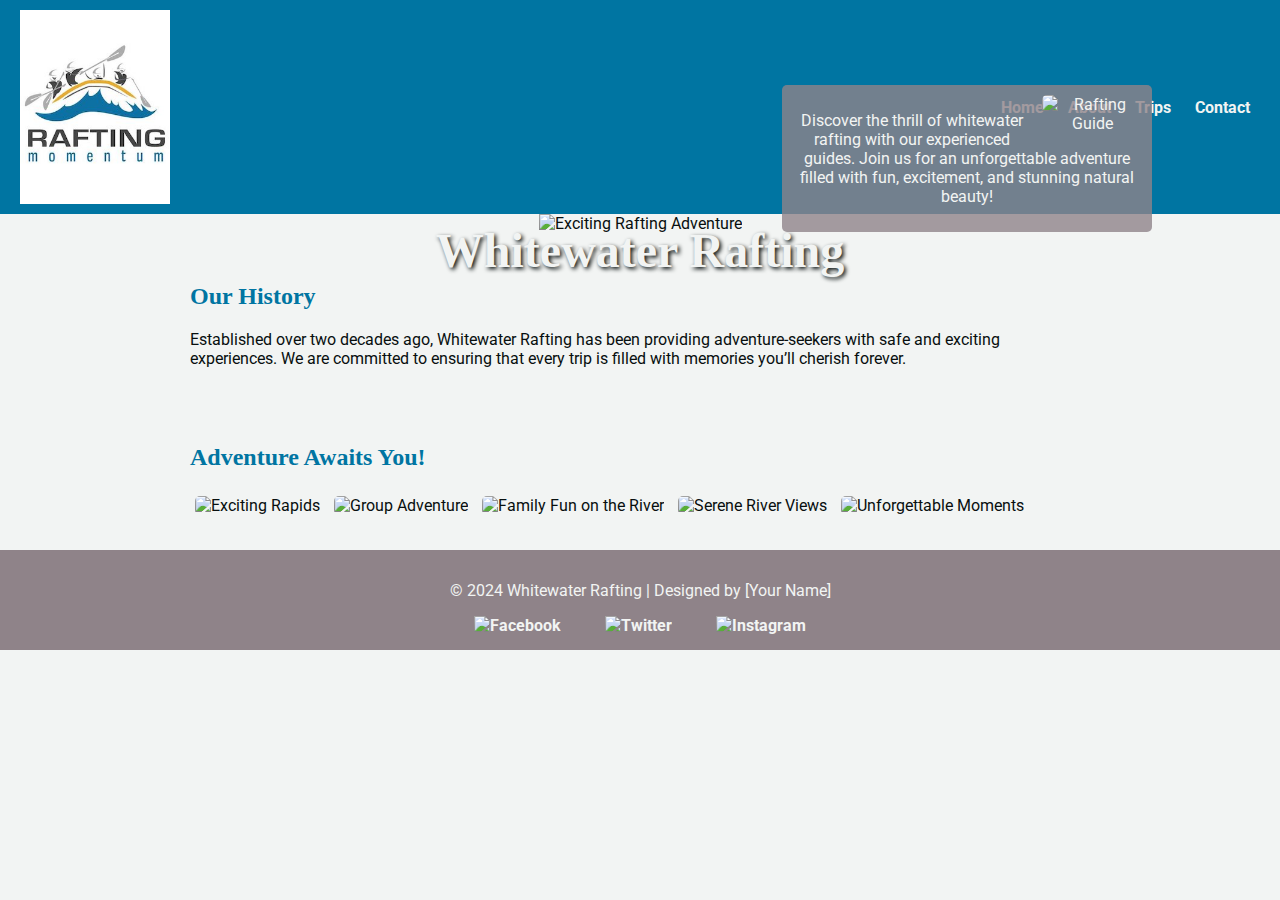
==== wwr/about.html @ 01329a17 "new website" ====
<!DOCTYPE html>
<html lang="en-US">
<head>
    <meta charset="UTF-8">
    <meta name="viewport" content="width=device-width, initial-scale=1.0">
    <title>About Us | Whitewater Rafting</title>
    <!-- Google Fonts -->
    <link rel="preconnect" href="https://fonts.googleapis.com">
    <link rel="preconnect" href="https://fonts.gstatic.com" crossorigin>
    <link href="https://fonts.googleapis.com/css2?family=Roboto:wght@700&family=Open+Sans:wght@400&display=swap" rel="stylesheet">
    <!-- CSS -->
    <link rel="stylesheet" href="styles/rafting.css">
</head>
<body>
    <header>
        <img src="images/logo.jpg" alt="Whitewater Rafting Logo" class="logo">
        <nav>
            <a href="index.html">Home</a>
            <a href="about.html">About</a>
            <a href="trips.html">Trips</a>
            <a href="contact.html">Contact</a>
        </nav>
    </header>
    <main>
        <!-- Hero Section -->
        <div class="hero">
            <img src="images/hero.jpg" alt="Exciting Rafting Adventure" class="hero-image">
            <h1>Whitewater Rafting</h1>
            <article>
                <img src="images/guide.jpg" alt="Rafting Guide" class="article-image">
                <p>Discover the thrill of whitewater rafting with our experienced guides. Join us for an unforgettable adventure filled with fun, excitement, and stunning natural beauty!</p>
            </article>
        </div>
        <!-- History Section -->
        <section>
            <h2>Our History</h2>
            <p>Established over two decades ago, Whitewater Rafting has been providing adventure-seekers with safe and exciting experiences. We are committed to ensuring that every trip is filled with memories you’ll cherish forever.</p>
        </section>
        <!-- Adventure Section -->
        <section>
            <h2>Adventure Awaits You!</h2>
            <img src="images/rafting1.jpg" alt="Exciting Rapids">
            <img src="images/rafting2.jpg" alt="Group Adventure">
            <img src="images/rafting3.jpg" alt="Family Fun on the River">
            <img src="images/rafting4.jpg" alt="Serene River Views">
            <img src="images/rafting5.jpg" alt="Unforgettable Moments">
        </section>
    </main>
    <footer>
        <p>&copy; 2024 Whitewater Rafting | Designed by [Your Name]</p>
        <nav class="sociallinks">
            <a href="https://facebook.com"><img src="images/facebook.svg" alt="Facebook"></a>
            <a href="https://twitter.com"><img src="images/twitter.svg" alt="Twitter"></a>
            <a href="https://instagram.com"><img src="images/instagram.svg" alt="Instagram"></a>
        </nav>
    </footer>
</body>
</html>
---- wwr/styles/rafting.css ----
/* Define Colors */
:root {
    --accent1-color: #080F0F; /* Night */
    --accent2-color: #F2F4F3; /* White Smoke */
    --primary-color: #0075A2; /* Cerulean */
    --secondary-color: #8F8389; /* Taupe Gray */
}

/* Global Styles */
body {
    font-family: 'Roboto', sans-serif;
    background-color: var(--accent2-color);
    color: var(--accent1-color);
    margin: 0;
}

/* Header */
header {
    display: flex;
    justify-content: space-between;
    align-items: center;
    background-color: var(--primary-color);
    padding: 10px 20px;
}

header .logo {
    max-width: 150px;
}

nav a {
    color: var(--accent2-color);
    margin: 0 10px;
    text-decoration: none;
    font-weight: 700;
}

/* Hero Section */
.hero {
    position: relative;
    text-align: center;
}

.hero img.hero-image {
    width: 100%;
    height: auto;
}

.hero h1 {
    position: absolute;
    top: 20%;
    left: 50%;
    transform: translate(-50%, -50%);
    font-family: 'Georgia', serif;
    font-size: 3rem;
    color: var(--accent2-color);
    text-shadow: 2px 2px 4px var(--accent1-color);
}

.hero article {
    position: absolute;
    bottom: 10%;
    right: 10%;
    background: rgba(143, 131, 137, 0.8);
    color: var(--accent2-color);
    padding: 10px;
    border-radius: 5px;
    max-width: 350px;
}

.hero article img {
    float: right;
    margin-left: 10px;
    border-radius: 5px;
    width: 100px;
}

/* Sections */
section {
    margin: 20px auto;
    max-width: 900px;
    padding: 10px;
}

section h2 {
    font-family: 'Georgia', serif;
    color: var(--primary-color);
}

section img {
    max-width: 100%;
    margin: 5px;
    border-radius: 5px;
}

/* Footer */
footer {
    background-color: var(--secondary-color);
    color: var(--accent2-color);
    text-align: center;
    padding: 15px;
}

footer nav img {
    width: 30px;
    margin: 0 10px;
}
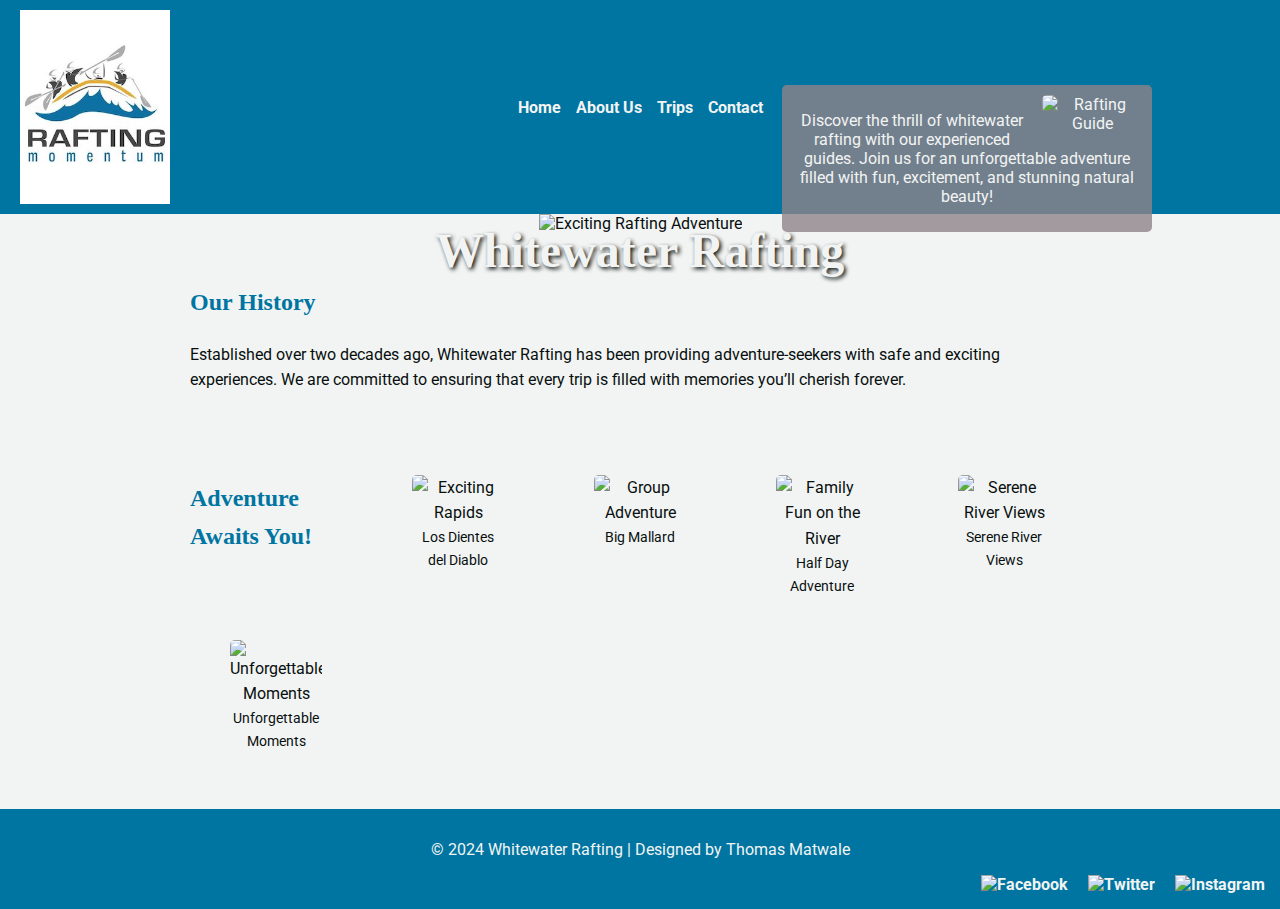
==== commit c45c49e2: "Updating About Us" ====
--- a/wwr/about.html
+++ b/wwr/about.html
@@ -16,7 +16,7 @@
         <img src="images/logo.jpg" alt="Whitewater Rafting Logo" class="logo">
         <nav>
             <a href="index.html">Home</a>
-            <a href="about.html">About</a>
+            <a href="about.html">About Us</a>
             <a href="trips.html">Trips</a>
             <a href="contact.html">Contact</a>
         </nav>
@@ -37,17 +37,32 @@
             <p>Established over two decades ago, Whitewater Rafting has been providing adventure-seekers with safe and exciting experiences. We are committed to ensuring that every trip is filled with memories you’ll cherish forever.</p>
         </section>
         <!-- Adventure Section -->
-        <section>
+        <section class="adventures">
             <h2>Adventure Awaits You!</h2>
-            <img src="images/rafting1.jpg" alt="Exciting Rapids">
-            <img src="images/rafting2.jpg" alt="Group Adventure">
-            <img src="images/rafting3.jpg" alt="Family Fun on the River">
-            <img src="images/rafting4.jpg" alt="Serene River Views">
-            <img src="images/rafting5.jpg" alt="Unforgettable Moments">
+            <figure>
+                <img src="images/rafting1.jpg" alt="Exciting Rapids">
+                <figcaption>Los Dientes del Diablo</figcaption>
+            </figure>
+            <figure>
+                <img src="images/rafting2.jpg" alt="Group Adventure">
+                <figcaption>Big Mallard</figcaption>
+            </figure>
+            <figure>
+                <img src="images/rafting3.jpg" alt="Family Fun on the River">
+                <figcaption>Half Day Adventure</figcaption>
+            </figure>
+            <figure>
+                <img src="images/rafting4.jpg" alt="Serene River Views">
+                <figcaption>Serene River Views</figcaption>
+            </figure>
+            <figure>
+                <img src="images/rafting5.jpg" alt="Unforgettable Moments">
+                <figcaption>Unforgettable Moments</figcaption>
+            </figure>
         </section>
     </main>
     <footer>
-        <p>&copy; 2024 Whitewater Rafting | Designed by [Your Name]</p>
+        <p>© 2024 Whitewater Rafting | Designed by Thomas Matwale</p>
         <nav class="sociallinks">
             <a href="https://facebook.com"><img src="images/facebook.svg" alt="Facebook"></a>
             <a href="https://twitter.com"><img src="images/twitter.svg" alt="Twitter"></a>
--- a/wwr/styles/rafting.css
+++ b/wwr/styles/rafting.css
@@ -12,26 +12,38 @@
     background-color: var(--accent2-color);
     color: var(--accent1-color);
     margin: 0;
+    scroll-behavior: smooth;
 }
 
 /* Header */
 header {
-    display: flex;
-    justify-content: space-between;
+    display: grid;
+    grid-template-columns: 1fr auto 1fr;
     align-items: center;
     background-color: var(--primary-color);
     padding: 10px 20px;
 }
-
 header .logo {
     max-width: 150px;
+    height: auto;
 }
-
+nav {
+    display: flex;
+    justify-content: flex-end;
+    gap: 15px;
+}
 nav a {
     color: var(--accent2-color);
-    margin: 0 10px;
     text-decoration: none;
     font-weight: 700;
+    transition: color 0.3s ease;
+}
+nav a:hover {
+    color: var(--secondary-color);
+    text-decoration: underline;
+}
+nav a:focus {
+    outline: 2px dashed var(--accent2-color);
 }
 
 /* Hero Section */
@@ -39,12 +51,10 @@
     position: relative;
     text-align: center;
 }
-
 .hero img.hero-image {
     width: 100%;
     height: auto;
 }
-
 .hero h1 {
     position: absolute;
     top: 20%;
@@ -55,7 +65,6 @@
     color: var(--accent2-color);
     text-shadow: 2px 2px 4px var(--accent1-color);
 }
-
 .hero article {
     position: absolute;
     bottom: 10%;
@@ -66,7 +75,6 @@
     border-radius: 5px;
     max-width: 350px;
 }
-
 .hero article img {
     float: right;
     margin-left: 10px;
@@ -74,33 +82,97 @@
     width: 100px;
 }
 
+/* Responsive Hero Section */
+@media (max-width: 768px) {
+    .hero h1 {
+        font-size: 2rem;
+        top: 15%;
+    }
+    .hero article {
+        position: static;
+        margin: 10px;
+    }
+    .hero article img {
+        float: none;
+        display: block;
+        margin: 10px auto;
+    }
+}
+
 /* Sections */
 section {
     margin: 20px auto;
     max-width: 900px;
     padding: 10px;
+    line-height: 1.6;
 }
-
 section h2 {
     font-family: 'Georgia', serif;
     color: var(--primary-color);
 }
 
-section img {
+/* Adventures Section */
+.adventures {
+    display: grid;
+    grid-template-columns: repeat(auto-fit, minmax(150px, 1fr));
+    gap: 10px;
+    padding: 20px;
+}
+.adventures figure {
+    text-align: center;
+}
+.adventures img {
     max-width: 100%;
-    margin: 5px;
     border-radius: 5px;
+}
+.adventures figcaption {
+    font-size: 0.9rem;
+    color: var(--accent1-color);
 }
 
 /* Footer */
 footer {
-    background-color: var(--secondary-color);
+    background-color: var(--primary-color);
     color: var(--accent2-color);
     text-align: center;
     padding: 15px;
 }
-
+footer nav {
+    display: flex;
+    justify-content: right;
+    gap: 20px;
+    margin-top: 10px;
+}
 footer nav img {
     width: 30px;
-    margin: 0 10px;
+    height: auto;
 }
+
+/* Button Styles */
+button {
+    background-color: var(--primary-color);
+    color: var(--accent2-color);
+    border: none;
+    padding: 10px 20px;
+    border-radius: 5px;
+    font-weight: bold;
+    cursor: pointer;
+    transition: background-color 0.3s ease;
+}
+button:hover {
+    background-color: var(--accent1-color);
+}
+
+/* Grid Lines */
+.container {
+    display: grid;
+    grid-template-columns: 1fr 1fr 1fr; /* Three equal columns */
+    grid-template-rows: auto auto; /* Two rows with automatic height */
+    gap: 10px; /* Gap between grid items */
+}
+
+.item {
+    background-color: lightgray;
+    padding: 20px;
+    border: 1px solid black; /* Optional: to visualize the grid lines */
+}
